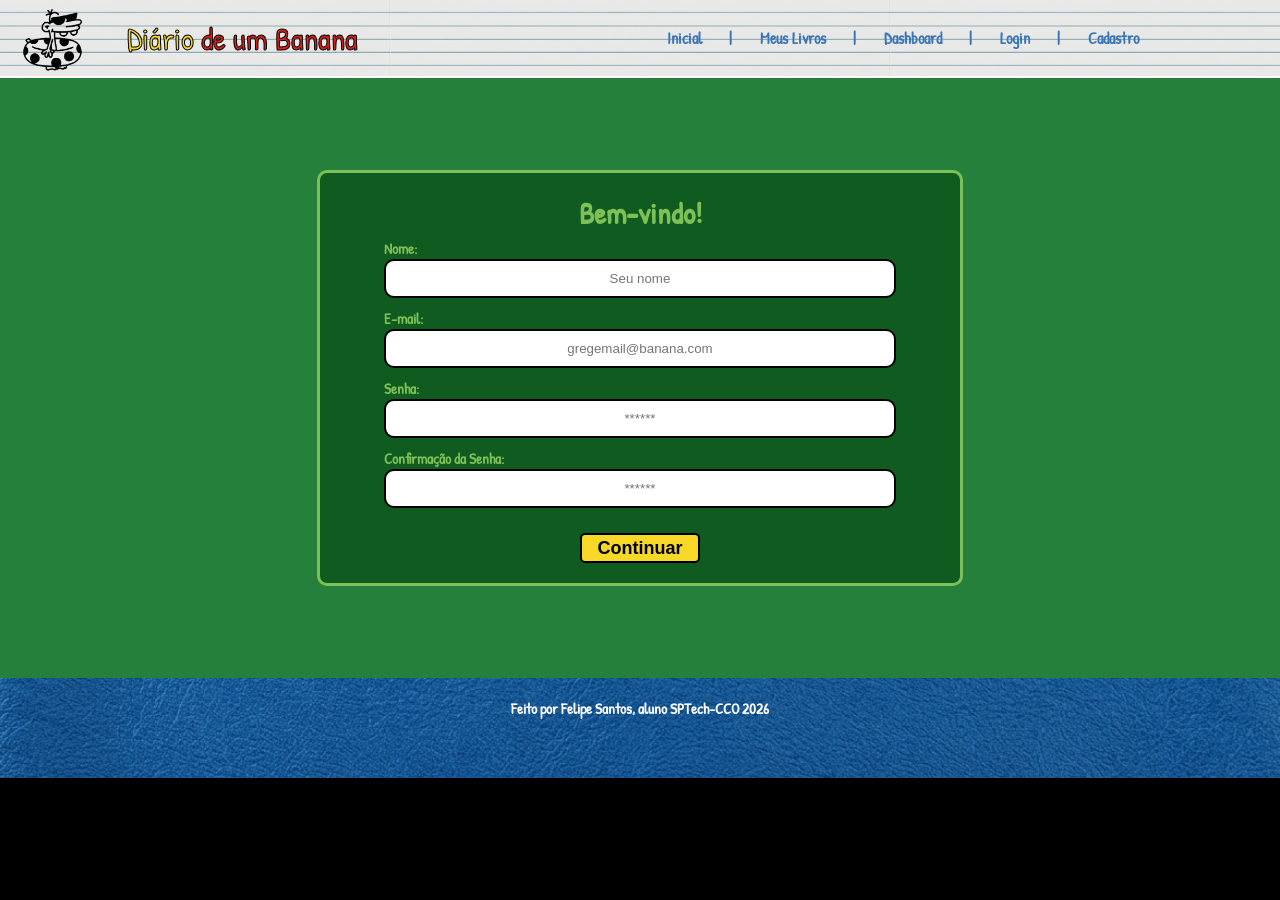
==== public/cadastro.html @ 8c9dc0c9 "Adicionando pesquisar livros" ====
<!DOCTYPE html>
<html lang="pt-br">

<head>
  <meta charset="UTF-8" />
  <meta http-equiv="X-UA-Compatible" content="IE=edge" />
  <meta name="viewport" content="width=device-width, initial-scale=1.0" />

  <title>Diário de um Banana | Cadastro</title>

  <script src="./js/sessao.js"></script>

  <link rel="stylesheet" href="./css/estilo.css" />
  <link rel="preconnect" href="https://fonts.gstatic.com" />
</head>

<body>
   <!--HEADER--------------------------------------------------------------------------------->
  <div class="header">
    
      <img class="irmaozinho" src="assets/imgs/irmaozinho-png.png" alt="">
      <h1 class="titulo"><span class="diario-header">Diário</span> de um Banana</h1>
      <ul class="navbar">
        <li>
          <a href="index.html">Inicial</a>
        </li><br>
        <br><li>|</li><br>
        <br>
        <li>
          <a href="Meus Livros.html">Meus Livros</a>
        </li><br>
        <br>
        <li>|</li><br>
        <br>
        <li>
          <a href="login.html">Dashboard</a>
        </li><br>
        <br>
        <li>|</li><br>
        <br>
        <li>
          <a href="login.html">Login</a>
        </li><br>
        <br>
        <li>|</li><br>
        <br>
        <li>
          <a href="#">Cadastro</a>
        </li>
      </ul>
  </div>
    <!--HEADER--------------------------------------------------------------------------------->
  <!--PÁGINA DE CADASTRO----------------------------------------------------------------------------------------------->
  <div class="cadastro">
    <div class="alerta_erro">
      <div class="card_erro" id="cardErro">
        <span id="mensagem_erro"></span>
      </div>
    </div>

    <div class="container">
      <div class="card card_cadastro">

        <!--ETAPA 1----------------------------------------------------------------------------------------------->
        <h2 id="titulo_formulario">Bem-vindo!</h2>
        <div class="formulario" id="etapa1">


          <div class="campo">
            <span>Nome:</span>
            <input id="nome_input" type="text" placeholder="Seu nome" />
          </div>
          <div class="campo">
            <span>E-mail:</span>
            <input id="email_input" type="text" placeholder="gregemail@banana.com" />
          </div>
          <div class="campo">
            <span>Senha:</span>
            <input id="senha_input" type="password" placeholder="******" />
          </div>
          <div class="campo">
            <span>Confirmação da Senha:</span>
            <input id="confirmacao_senha_input" type="password" placeholder="******" />
          </div>

        </div>

        <div id="div_erros_login"></div>


        <!--ETAPA 2----------------------------------------------------------------------------------------------->
        <div class="formulario" id="etapa2" style="display: none;">

          <div class="campo">
            <span>Estado que você mora:</span>
            <input id="estado_input" type="text" placeholder="somente a sigla, ex: SP" />
          </div>
          <div class="campo">
            <span>Cidade:</span>
            <input id="cidade_input" type="text" placeholder="cidade" />
          </div>
          <div class="campo">
            <span>Bairro:</span>
            <input id="bairro_input" type="text" placeholder="bairro" />
          </div>


        </div>
        <button class="botao" id="botao_etapa" onclick="proximaEtapa()">Continuar</button>

        <div id="div_erros_login"></div>
      </div>
    </div>

  </div>

  <!--footer inicio-------------------------------------------------------------------->
  <div class="footer">
    <div class="container">
      <h4>Feito por Felipe Santos, aluno SPTech-CCO 2026</h4>

    </div>
  </div>
  <!--footer fim----------------------------------------------------------------------->
</body>

</html>

<script>

  // Atribui a etapa como 1
  let etapaAtual_botao = 1;
  // essa função valida os itens cadastrados na etapa 1 e chama a função "cadastrar"
  function proximaEtapa() {

    // pegando inputs
    let nomeVar = nome_input.value;
    let emailVar = email_input.value;
    let senhaVar = senha_input.value;
    let confirmacaoSenhaVar = confirmacao_senha_input.value;

    // VALIDAÇÕES:
    let indice_arroba = emailVar.indexOf("@");
    let indice_com = emailVar.indexOf(".com");

    if (nomeVar == "" || emailVar == "" || senhaVar == "" || confirmacaoSenhaVar == "") {

      //Mensagem de erro pois está vazio:
      cardErro.style.display = "block";
      mensagem_erro.innerHTML = "(Mensagem de erro para todos os campos em branco)";

      // imterrompe a função, impedindo o cadastro:
      /* return false: para a função inteira
      break: para somente o loop */
      return false;

    } else if (indice_arroba == -1 || indice_com == -1) {

      cardErro.style.display = "block";
      mensagem_erro.innerHTML = "(Mensagem de erro para email errado)";

      return false;

    } else if (senhaVar.length < 6) {

      cardErro.style.display = "block";
      mensagem_erro.innerHTML = "(Mensagem de erro para senha curta)";

      return false;

    } else if (senhaVar != confirmacaoSenhaVar) {

      cardErro.style.display = "block";
      mensagem_erro.innerHTML = "(Mensagem de erro para senha incorreta)";

      return false;

    } else {
      //Se todos os campos estiverem preenchidos, sumir com a mensagem de erro:
      setTimeout(sumirMensagem, 1000);


      // muda a etapa e muda o titulo do formulario e do botão
      if (etapaAtual_botao === 1) {

        etapa1.style.display = "none";
        etapa2.style.display = "block";

        titulo_formulario.innerHTML = "Está quase lá!";

        botao_etapa.innerHTML = "Cadastrar"

        etapaAtual_botao = 2;

      } else {
        // chama a execução da outra função:
        cadastrar()
      }
    }
  }

// aqui cadastra os dados
  function cadastrar() {

    //Recupere o valor da nova input pelo nome do id
    // Agora vá para o método fetch logo abaixo
    var nomeVar = nome_input.value;
    var emailVar = email_input.value;
    var senhaVar = senha_input.value;

    let estadoVar = estado_input.value;
    let cidadeVar = cidade_input.value;
    let bairroVar = bairro_input.value;


    // Verificando se há algum campo em branco
    if (estadoVar == "" || cidadeVar == "" || bairroVar == "") {

      //Mensagem de erro pois está vazio:
      cardErro.style.display = "block";
      mensagem_erro.innerHTML = "(Mensagem de erro para todos os campos em branco)";

      // imterrompe a função, impedindo o cadastro:
      return false;
    } else if (estadoVar.length > 2) {


      cardErro.style.display = "block";
      mensagem_erro.innerHTML = "(Mensagem de erro para estado muito grande)";

      return false;

    } else {
      //Se todos os campos estiverem preenchidos, sumir com a mensagem de erro:
      setTimeout(sumirMensagem, 5000);
    }


    // Enviando o valor da nova input
    //rota:
    fetch("/usuarios/cadastrar", {
      //POST: enviar dados para salvar
      method: "POST",
      //cabeçalho
      headers: {
        "Content-Type": "application/json",
      },
      //transforma em json
      body: JSON.stringify({
        // crie um atributo que recebe o valor recuperado aqui
        // Agora vá para o arquivo routes/usuario.js
        nomeServer: nomeVar,
        emailServer: emailVar,
        senhaServer: senhaVar,

        estadoServer: estadoVar,
        cidadeServer: cidadeVar,
        bairroServer: bairroVar

      }),
    })

      //executa quando a API responde
      .then(function (resposta) {
        console.log("resposta: ", resposta);

        //Caso a resposta esteja ok:
        if (resposta.ok) {
          cardErro.style.display = "block";

          mensagem_erro.innerHTML =
            "Cadastro realizado com sucesso! Redirecionando para tela de Login...";
          //espera 2 segundos e redireciona para a tela de login
          setTimeout(() => {
            window.location = "login.html";
          }, "2000");

          limparFormulario();

        } else {
          throw "Houve um erro ao tentar realizar o cadastro!";
        }
      })

      //Resposta caso ocorra um erro na API:
      .catch(function (resposta) {
        console.log(`#ERRO: ${resposta}`);

      });

    return false;
  }


  function sumirMensagem() {
    cardErro.style.display = "none";
  }

</script>
---- public/css/estilo.css ----
@import url('https://fonts.googleapis.com/css2?family=Patrick+Hand&family=Schoolbell&display=swap');
      
/* CORES 
#1F3467 - AZUL ESCURO
#3A75B7 - AZUL MEDIO
#D2E9EF - AZUL CLARO
#D7201A - VERMELHO CLARO
#BB1C17 - VERMELHO ESCURO
#431551 - ROXO ESCURO
#883E8E - ROXO CLARO
#105B1F - VERDE ESCURO
#25803B - VERDE MEDIO
#7DC058 - VERDE CLARO
#F7D827 - AMARELO
*/


/* GERAL -------------------------------------------------------------------------------------------*/
body {
  margin: 0;
  padding: 0;
  
  /* fonte importada do google.fonts
   font-family: "Schoolbell", cursive; */
font-family: "Patrick Hand", cursive;
  background-color: rgb(0, 0, 0);                               
}

  /* fonte importada do google.fonts */
.patrick-hand-regular {
  font-family: "Patrick Hand", cursive;
  font-weight: 400;
  font-style: normal;
}

/*outra fonte para teste*/
/*.schoolbell-regular {
  font-family: "Schoolbell", cursive;
  font-weight: 400;
  font-style: normal;
}*/




:root {
  --tamanho-header: 80px;
  --tamanho-banner: calc(100vh - var(--tamanho-header) - var(--tamanho-footer) - 2px);
  --tamanho-simulador: calc(100vh - var(--tamanho-header) - var(--tamanho-footer) - 2px);
  --tamanho-login: calc(100vh - var(--tamanho-header) - var(--tamanho-footer) - 2px);
  --tamanho-footer: 65px;
}

.container {
  position: relative;

}

/* HEADER -------------------------------------------------------------------------------------------*/

.header {
  height: var(--tamanho-header);
  border-bottom: 2px solid #ffffff;
  background-image: url('../assets/imgs/holder-banana1.png');
  background-size: 500px;
  background-position: top;
  justify-content: space-around;
  align-items: center;
  height: 100%;
  display: flex;
  width: 100%;
  margin: auto;
}

/*.header .container {
  justify-content: space-around;
  align-items: center;
  height: 100%;
  display: flex;
  width: 100%;
  margin: auto;
}*/

.irmaozinho {
  position: absolute;
  left: 20px;
  height: 70px;
  width: 70px;
}

.header a {
  text-decoration: none;
  color: #3A75B7;
}


.navbar {
  font-weight: 800;
  width: 500px;
  display: flex;
  align-items: center;
  justify-content:space-evenly;
  list-style: none;
  color: #3A75B7;

}

.titulo {
  color: #D7201A;
  width: fit-content;
  font-weight: 500;
  -webkit-text-stroke-width: 1px;
  -webkit-text-stroke-color: rgb(0, 0, 0)
}

.diario-header {
  color: #F7D827;
  -webkit-text-stroke-width: 1px;
  -webkit-text-stroke-color: rgb(0, 0, 0)
}

.header h1 {
  margin: 0;
}

/* BANNER -------------------------------------------------------------------------------------------*/

.banner {
  height: var(--tamanho-banner);
  color: white;
  background-image: url('../assets/imgs/teste2.jpeg');
  background-size: 1350px;
  background-position: center;
  background-color: #1F3467;
   justify-content: space-around;
 /* height: 60%;*/
  display: flex;
  flex-direction: row;
  position: relative;
}


.banner .banana {
  color: #BB1C17;
  font-size: 100px;
margin-top: 2px;

  -webkit-text-stroke-width: 2px;
  -webkit-text-stroke-color: rgb(255, 255, 255)
}

.de_um {
  color: #BB1C17;
  font-size: 40px;
  margin-bottom: 2px;
  margin-top: 2px;
 
  

  -webkit-text-stroke-width: 1px;
  -webkit-text-stroke-color: rgb(255, 255, 255)
}

.banner .diario {
  color: #F7D827;
  font-size: 80px;
  font-family: Georgia, serif;
  margin-bottom: 2px;
  /*
  margin-top: 320px;
  margin-bottom: 500px;*/
  /*display: flex;*/
  /*gap: 10px;*/
  -webkit-text-stroke-width: 1px;
  -webkit-text-stroke-color: black
}

.posicao-letras-banner {
display: flex;
flex-direction: column;
align-items: center;
}

.posicao-letras-banner2 p {
display: flex;
flex-direction: row;
align-items:center;
justify-content: right;
position: absolute;
}

.posicao-letras-banner2 {
  position: absolute;
    bottom: 28%; 
  right: 12%; 
width: 30%;
  text-align:center;
}


.posicao-letras-banner2 p {
  font-size: 24px;
  color: #000000;
    -webkit-text-stroke-width: 1px;
  -webkit-text-stroke-color: #000000;
}


.familia {
 /* position: absolute;*/
 /* left: 30px;*/
  height: 400px;
  width: 500px;
  margin-top: 100px;
 /* top: 150px;*/
  border: 3px solid #adadad;
  border-radius: 10px;
}

.fita-adesiva {
  position: absolute;
  height: 100px;
  width: 100px;

}

.fita1 {
  left: 10px;
  top: 150px;
}

.fita2 {
  left: 280px;
  top: 330px;
}

.fita3 {
  right: 30px;
  top: 170px;
}

.fita4 {
  right: 110px;
  top: 360px;
}

.greg-papel {
  position: absolute;
  right: 70px;
  height: 180px;
  width: 90px;
  top: 225px;
  border: 3px solid #adadad;
  border-radius: 10px;
}

/* SOBRE O PROJETO -------------------------------------------------------------------------------------------*/

.social {
  height: 800px;
  display: flex;
  background-image: url('../assets/imgs/fundo-folha.png');
  background-size: 1200px;
  background-position: right;
  justify-content: center;
  align-items: center;
}

.social .boxes {
  display: flex;
  justify-content: space-around;
  width: 90%;
  height: 80%;
  padding: 10px 0;
  flex-direction: row;
  background-color: #1F3467;
  border: 5px solid #688dc5;
  border-radius: 10px;
}

.social p {
  text-align: justify;
  background-color: #BB1C17;
  border-radius: 10px;
  border: 3px solid #000;
  padding: 20px;
}

.box {
  display: flex;
  flex-direction: column;
  align-items: center;
  width: 40%;
}

.greg-famoso {
 /* right: 10px;*/
  height: 400px;
  width: 500px;
  /*top: 20px;
  margin-top: 20px;*/
}

.fita5 {
  right: 37%;
  top: 140%;
}

.fita6 {
  right: 13%;
  top: 170%;
}

.subtitulos {
  color: #F7D827;
  font-size: 50px;
  /*-webkit-text-stroke-width: 0px;
  -webkit-text-stroke-color: rgb(0, 0, 0)*/
}

/* SOBRE MIM -------------------------------------------------------------------------------------------*/
.container-sobre-mim {
  height: 1150px;
  display: flex;
  background-image: url('../assets/imgs/fundo-folha.png');
  background-size: 1200px;
  background-position: right;
  justify-content: center;
  align-items: center;
}

.container-sobre-mim .boxes {
  display: flex;
  justify-content: space-around;
  width: 90%;
  height: 80%;
  padding: 10px 0;
  flex-direction: row;
  background-color: #BB1C17;
  border: 5px solid #000;
  border-radius: 10px;
}

.container-sobre-mim p {
  text-align: justify;
  background-color: #f5ca55;
  border-radius: 10px;
  border: 3px solid #000000b4;
  padding: 20px;
}


.clube-livros {
  /*right: 10px;*/
  height: 200px;
  width: 400px;
  /*top: 20px;
  border: 3px solid #adadad;
  border-radius: 10px;*/
}

.minha-foto {
  right: 10px;
  height: 320px;
  width: 250px;
  top: 20px;
  border: 3px solid #adadad;
  border-radius: 10px;
  margin-top: 60px;
}

.rodrick-bateria {
  right: 10px;
  height: 280px;
  width: 300px;
  top: 20px;
  border: 3px solid #adadad;
  border-radius: 10px;
}

.fita7 {
  right: 460px;
  top: 1680px;
}

.fita8 {
  right: 170px;
  top: 1840px;
}

.fita9 {
  right: 200px;
  top: 1960px;
}

.fita10 {
  right: 400px;
  top: 2270px;
}

.fita11 {
  left: 170px;
  top: 2000px;
}

.fita12 {
  left: 450px;
  top: 2250px;
}

/* CURIOSIDADES -------------------------------------------------------------------------------------------*/
.container-curiosidades {
  height: 1600px;
  display: flex;
  background-image: url('../assets/imgs/fundo-folha.png');
  background-size: 1200px;
  background-position: right;
  justify-content: center;
  align-items: center;
}

.container-curiosidades .boxes {
  display: flex;
  justify-content: space-around;
  width: 90%;
  height: 80%;
  padding: 10px 0;
  flex-direction: row;
  background-color: #1F3467;
  border: 5px solid #688dc5;
  border-radius: 10px;
}

.container-curiosidades p {
  text-align: justify;
  background-color: #BB1C17;
  border-radius: 10px;
  border: 3px solid #000;
  padding: 20px;
  margin-top: 70px;
}

.box {
  display: flex;
  flex-direction: column;
  align-items: center;
  width: 40%;
}

.punicao-mae {
  right: 10px;
  height: 200px;
  width: 320px;
  top: 20px;
  border: 3px solid #adadad;
  border-radius: 10px;
}

.manny-jogo {
  right: 10px;
  height: 200px;
  width: 320px;
  top: 20px;
  border: 3px solid #adadad;
  border-radius: 10px;
}

.fita13 {
  right: 150px;
  top: 3000px;
}

.fita14 {
  right: 450px;
  top: 3180px;
}

.fita15 {
  right: 470px;
  top: 3490px;
}

.fita16 {
  right: 170px;
  top: 3680px;
}
/* FOOTER-------------------------------------------------------------------------------------------*/

.footer {
  height: 100px;
  color: #ffffff;
  display: flex;
  font-size: 15px;
  background-image: url('../assets/imgs/fundo-banner.png');
  background-size: 1500px;
  background-position: center;
  justify-content: center;
  text-align: center;
}

/* LOGIN -------------------------------------------------------------------------------------------*/

.login {
  height: var(--tamanho-login);
  background-color: #431551;
  background-size: cover;
  height: 600px;


}

.login .container {
  display: flex;
  justify-content: center;
  align-items: center;
  height: 100%;
}

.card {
  width: 50%;
  border-radius: 10px;
  display: flex;
  align-items: center;
  justify-content: space-evenly;
  flex-direction: column;
  height: fit-content;
  padding: 20px 0;
}

.card h2 {
  margin: 0;
  font-size: 30px;
}

.card_login {
   background-color:#883E8E; 
  color: #431551;
  border: 3px solid #fbbcff; 
}

.formulario {
  display: flex;
  height: 90%;
  width: 80%;
  justify-content: space-around;
  flex-direction: column;
}

.formulario span {
  font-size: 15px;
  font-weight: 800;
}

.formulario input {
  border: 2px solid #000000;
  text-align: center;
  border-radius: 10px;
  margin: 0;
  background-color: #ffffff;
}

.formulario select {
  border: 2px solid #000000;
  background-color: white;
  color: gray;
  height: 36px;
  text-align: center;
  border-radius: 10px;
  margin: 0;
}

.campo {
  display: flex;
  flex-direction: column;
  justify-content: start;
  padding: 5px 0;
}

.botao {
  cursor: pointer;
  font-family: "Barlow", sans-serif;
  border: 2px solid #000;
  border-radius: 5px;
  font-weight: 600;
  font-size: 18px;
  color: #000000;
  background-color: #F7D827;
  width: 120px;
  height: 30px;
  align-self: center;
  margin-top: 20px;
}

.loading-div {
  width: 50px;
  display: none;
}

.loading-div img {
  height: 50px;
  width: 50px;
}

#div_erros_login {
  display: none
}

/* CADASTRO -------------------------------------------------------------------------------------------*/

.cadastro {
  height: var(--tamanho-login);
  background-color: #25803B;
  background-size: cover;
  height: 600px;
}

.cadastro .container {
  display: flex;
  justify-content: center;
  align-items: center;
  height: 100%;

}

.card_cadastro {
  background-color: #105B1F;
  color: #7DC058;
  border: 3px solid #7DC058;
}



/* FORMULARIO -------------------------------------------------------------------------------------------*/

.alerta_erro {
  display: flex;
  justify-content: flex-end;
  z-index: 9999;
}

.card_erro {
  display: none;
  background-color: #fff;
  color: black;
  width: 230px;
  position: fixed;
  border-radius: 4px;
  border: #ED145B 3px solid;
  padding: 10px;
  margin-right: 10%;
}

.card_erro #mensagem_erro {
  font-weight: 500;
  font-size: 20px;
}

.formulario .tipo_campo {
  font-size: 20px;
  font-weight: 600 !important;
}

.formulario {
  display: flex;
  flex-direction: column;
}

input {
  margin-bottom: 10px;
  border: 2px solid #32b9cd;
  padding: 10px;
  text-align: center;
  border-radius: 10px;
}

.btn {
  font-family: "Barlow", sans-serif;
  border: 0;
  border-radius: 5px;
  font-weight: 600;
  font-size: 18px;
  padding: 10px 15px;
  color: white;
  background-color: #ED145B;
  width: 120px;
  align-self: center;
  margin-top: 5px;
}

.loading-div {
  width: 50px;
  margin: auto;
  display: none;
}

.loading-div img {
  height: 50px;
  width: 50px;
}

/*CADASTRO LIVROS --------------------------------------------------------------------------------------*/
.container-cadastro-livros {
  height: 1000px;
  display: flex;
  background-image: url('../assets/imgs/fundo-folha.png');
  background-size: 1200px;
  background-position: right;
  justify-content: center;
  align-items: center;
}

.container-cadastro-livros .boxes-livros {
  display: flex;
  align-items: center;
  width: 90%;
  height: 80%;
  padding: 10px;
  flex-direction: column;
  background-color: #1F3467;
  border: 5px solid #688dc5;
  border-radius: 10px;
}

.container-cadastro-livros .boxes {
  display: flex;
  align-items: center;
  width: 90%;
  height: 80%;
  padding: 10px;
  flex-direction: column;
  background-color: #1F3467;
  border: 5px solid #688dc5;
  border-radius: 10px;
}

.estrutura-titulo-conteudo{
  display: flex;
  flex-direction: row;
  justify-content:space-between;
  width: 100%;
  padding: 10px;
}

.card-estrutura-livros {
  width: 70%;
  border-radius: 10px;
  display: flex;
  align-items: center;
  justify-content: space-evenly;
  flex-direction: column;
  height: fit-content;
  padding: 20px 0;
  margin-right: 100px;
}

.card_cadastroLivro {
  background-color: #b12525;
  color: #F7D827;
  border: 3px solid #000000;
}

.familia-piscina {
  height: 380px;
  width: 560px;
  margin-right: 20px;
}

.formulario-livros {
  display: flex;
  height: 90%;
  width: 80%;
  align-items:center;
  flex-direction: column;
}

.formulario-livros span {
  font-size: 15px;
  font-weight: 800;
  color: #F7D827;
}

.formulario-livros input {
  border: 2px solid #000000;
  text-align: center;
  border-radius: 10px;
  margin: 0;
  background-color: #ffffff;
}

.formulario-livros select {
  border: 2px solid #000000;
  background-color: white;
  color: gray;
  height: 36px;
  text-align: center;
  border-radius: 10px;
  margin: 0;
}


.div-livro {
    display: flex;
    gap: 30px;
    width: 900px;
    padding: 20px;
    border: 2px solid #000000;
    border-radius: 12px;
    background-color: #b12525;
}

.livro-imagem img {
    width: 180px;
    height: 260px;
    object-fit: cover;
    border-radius: 10px;
    border: 2px solid black;
}

.avaliacoes {
    display: flex;
    flex-direction: column;
    gap: 20px;
    width: 100%;
}


.avaliacao {
    padding: 15px;
    border-radius: 10px;
    background-color: #1F3467;
     border-radius: 10px;
    border: 2px solid black;
    display: flex;
    flex-direction: column;
    gap: 8px;
}

.avaliacao h4 {
    margin: 0;
    font-size: 18px;
    color: #b12525;
}

.avaliacao span {
    font-weight: bold;
    color: #F7D827;
}

.avaliacao p {
    margin: 0;
    color: #F7D827;
    line-height: 1.4;
}


/* SIMULADOR -------------------------------------------------------------------------------------------*/

.simulador {
  color: white;
}

.simulador .container {
  flex-direction: column;
  overflow: scroll;
  height: var(--tamanho-simulador);
}

/* ALERTA -------------------------------------------------------------------------------------------*/

#alerta {
  position: absolute;
  right: 0;
  bottom: 0;
}

.mensagem-alarme {
  background-color: white;
  border-radius: 5px;
  width: 300px;
  height: 80px;
  margin: 10px;
  padding: 10px 0;
  display: flex;
  justify-content: space-evenly;
  align-items: center;
}

.mensagem-alarme h3 {
  font-size: 14px;
  margin: 0;
}

.mensagem-alarme .informacao {
  width: 66%;
}

.alarme-sino {
  width: 48px;
  height: 48px;
  animation-name: bell;
  animation-duration: 4s;
  background-image: url('https://cdn-icons-png.flaticon.com/512/1157/1157000.png');
  background-size: cover;
  animation-iteration-count: infinite;
}

@keyframes bell {
  0% {
    transform: rotate(25deg)
  }

  25% {
    transform: rotate(-25deg)
  }

  50% {
    transform: rotate(25deg)
  }

  75% {
    transform: rotate(-25deg)
  }

  100% {
    transform: rotate(25deg)
  }
}
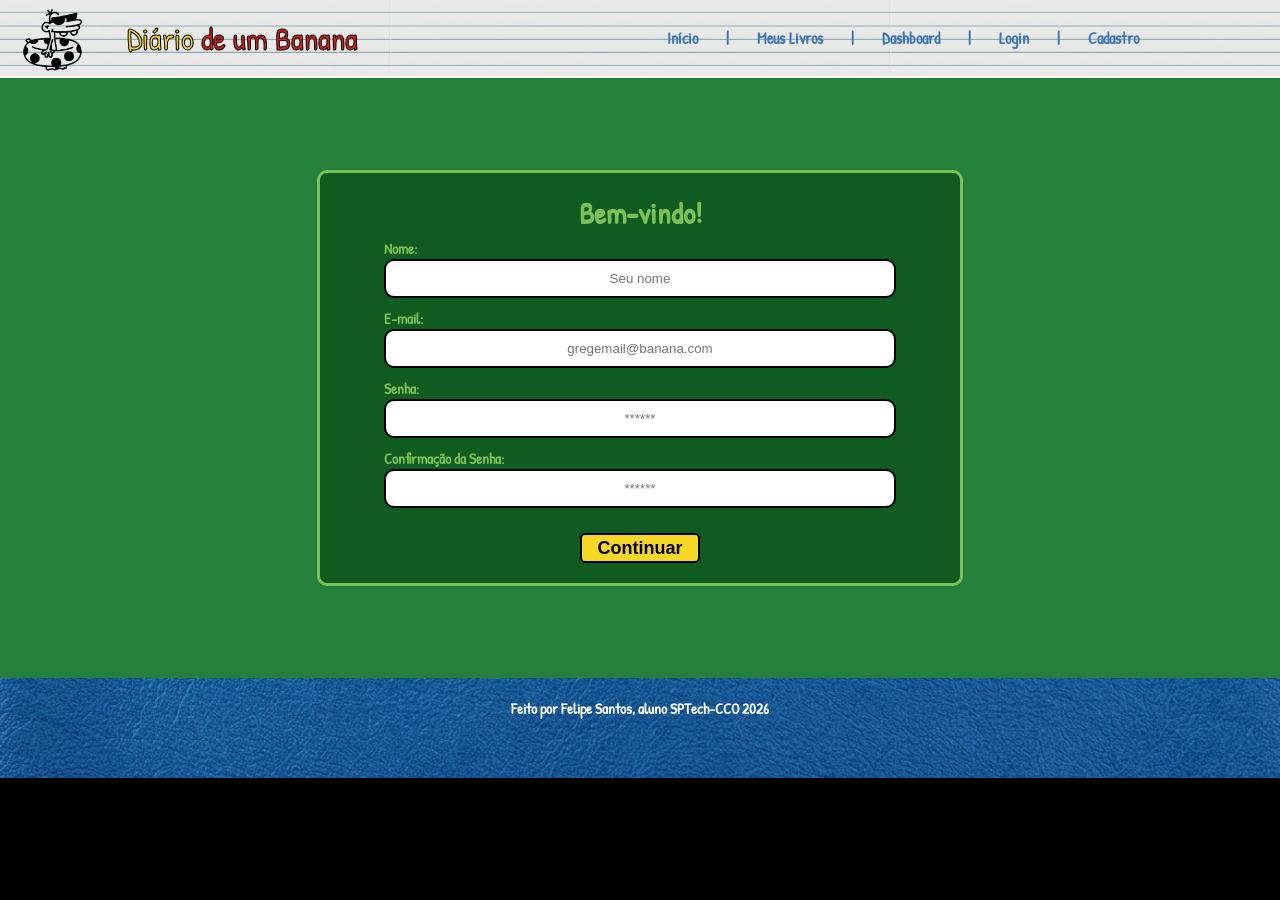
==== commit e4ed68f8: "Adicionando comentários (home, cadastro, login, style)" ====
--- a/public/cadastro.html
+++ b/public/cadastro.html
@@ -1,6 +1,5 @@
 <!DOCTYPE html>
 <html lang="pt-br">
-
 <head>
   <meta charset="UTF-8" />
   <meta http-equiv="X-UA-Compatible" content="IE=edge" />
@@ -11,7 +10,6 @@
   <script src="./js/sessao.js"></script>
 
   <link rel="stylesheet" href="./css/estilo.css" />
-  <link rel="preconnect" href="https://fonts.gstatic.com" />
 </head>
 
 <body>
@@ -22,7 +20,7 @@
       <h1 class="titulo"><span class="diario-header">Diário</span> de um Banana</h1>
       <ul class="navbar">
         <li>
-          <a href="index.html">Inicial</a>
+          <a href="index.html">Início</a>
         </li><br>
         <br><li>|</li><br>
         <br>
@@ -52,6 +50,7 @@
     <!--HEADER--------------------------------------------------------------------------------->
   <!--PÁGINA DE CADASTRO----------------------------------------------------------------------------------------------->
   <div class="cadastro">
+
     <div class="alerta_erro">
       <div class="card_erro" id="cardErro">
         <span id="mensagem_erro"></span>
@@ -65,70 +64,62 @@
         <h2 id="titulo_formulario">Bem-vindo!</h2>
         <div class="formulario" id="etapa1">
 
-
           <div class="campo">
             <span>Nome:</span>
-            <input id="nome_input" type="text" placeholder="Seu nome" />
+            <input id="nome_input" type="text" placeholder="Seu nome"/>
           </div>
           <div class="campo">
             <span>E-mail:</span>
-            <input id="email_input" type="text" placeholder="gregemail@banana.com" />
+            <input id="email_input" type="text" placeholder="gregemail@banana.com"/>
           </div>
           <div class="campo">
             <span>Senha:</span>
-            <input id="senha_input" type="password" placeholder="******" />
+            <input id="senha_input" type="password" placeholder="******"/>
           </div>
           <div class="campo">
             <span>Confirmação da Senha:</span>
-            <input id="confirmacao_senha_input" type="password" placeholder="******" />
+            <input id="confirmacao_senha_input" type="password" placeholder="******"/>
           </div>
 
         </div>
 
-        <div id="div_erros_login"></div>
-
-
         <!--ETAPA 2----------------------------------------------------------------------------------------------->
+        <!-- o style inicia essa etapa como none -->
         <div class="formulario" id="etapa2" style="display: none;">
 
           <div class="campo">
             <span>Estado que você mora:</span>
-            <input id="estado_input" type="text" placeholder="somente a sigla, ex: SP" />
+            <input id="estado_input" type="text" placeholder="somente a sigla, ex: SP"/>
           </div>
           <div class="campo">
             <span>Cidade:</span>
-            <input id="cidade_input" type="text" placeholder="cidade" />
+            <input id="cidade_input" type="text" placeholder="cidade"/>
           </div>
           <div class="campo">
             <span>Bairro:</span>
-            <input id="bairro_input" type="text" placeholder="bairro" />
-          </div>
-
+            <input id="bairro_input" type="text" placeholder="bairro"/>
+          </div>
 
         </div>
         <button class="botao" id="botao_etapa" onclick="proximaEtapa()">Continuar</button>
 
-        <div id="div_erros_login"></div>
       </div>
     </div>
-
   </div>
 
   <!--footer inicio-------------------------------------------------------------------->
   <div class="footer">
     <div class="container">
       <h4>Feito por Felipe Santos, aluno SPTech-CCO 2026</h4>
-
     </div>
   </div>
   <!--footer fim----------------------------------------------------------------------->
+
 </body>
-
 </html>
-
 <script>
 
-  // Atribui a etapa como 1
+  // Atribui a etapa como 1 inicialmente
   let etapaAtual_botao = 1;
   // essa função valida os itens cadastrados na etapa 1 e chama a função "cadastrar"
   function proximaEtapa() {
@@ -140,14 +131,17 @@
     let confirmacaoSenhaVar = confirmacao_senha_input.value;
 
     // VALIDAÇÕES:
+
+    //localiza em qual posição tem @ e .com, se não tiver é -1
     let indice_arroba = emailVar.indexOf("@");
     let indice_com = emailVar.indexOf(".com");
-
+    
+    
     if (nomeVar == "" || emailVar == "" || senhaVar == "" || confirmacaoSenhaVar == "") {
 
       //Mensagem de erro pois está vazio:
       cardErro.style.display = "block";
-      mensagem_erro.innerHTML = "(Mensagem de erro para todos os campos em branco)";
+      mensagem_erro.innerHTML = "Preencha todos os campos!";
 
       // imterrompe a função, impedindo o cadastro:
       /* return false: para a função inteira
@@ -157,28 +151,27 @@
     } else if (indice_arroba == -1 || indice_com == -1) {
 
       cardErro.style.display = "block";
-      mensagem_erro.innerHTML = "(Mensagem de erro para email errado)";
+      mensagem_erro.innerHTML = "Insira um email válido!";
 
       return false;
 
     } else if (senhaVar.length < 6) {
 
       cardErro.style.display = "block";
-      mensagem_erro.innerHTML = "(Mensagem de erro para senha curta)";
+      mensagem_erro.innerHTML = "Digite pelo menos 6 dígitos";
 
       return false;
 
     } else if (senhaVar != confirmacaoSenhaVar) {
 
       cardErro.style.display = "block";
-      mensagem_erro.innerHTML = "(Mensagem de erro para senha incorreta)";
+      mensagem_erro.innerHTML = "A senha está incorreta!";
 
       return false;
 
     } else {
       //Se todos os campos estiverem preenchidos, sumir com a mensagem de erro:
       setTimeout(sumirMensagem, 1000);
-
 
       // muda a etapa e muda o titulo do formulario e do botão
       if (etapaAtual_botao === 1) {
@@ -202,7 +195,7 @@
 // aqui cadastra os dados
   function cadastrar() {
 
-    //Recupere o valor da nova input pelo nome do id
+    //transforma em variavel denovo
     // Agora vá para o método fetch logo abaixo
     var nomeVar = nome_input.value;
     var emailVar = email_input.value;
@@ -218,25 +211,24 @@
 
       //Mensagem de erro pois está vazio:
       cardErro.style.display = "block";
-      mensagem_erro.innerHTML = "(Mensagem de erro para todos os campos em branco)";
+      mensagem_erro.innerHTML = "Preencha todos os campos!";
 
       // imterrompe a função, impedindo o cadastro:
       return false;
     } else if (estadoVar.length > 2) {
 
-
-      cardErro.style.display = "block";
-      mensagem_erro.innerHTML = "(Mensagem de erro para estado muito grande)";
+      cardErro.style.display = "block";
+      mensagem_erro.innerHTML = "Insira somente a sigla!";
 
       return false;
 
     } else {
       //Se todos os campos estiverem preenchidos, sumir com a mensagem de erro:
-      setTimeout(sumirMensagem, 5000);
+      setTimeout(sumirMensagem, 1000);
     }
 
 
-    // Enviando o valor da nova input
+    // Envia o valor da input
     //rota:
     fetch("/usuarios/cadastrar", {
       //POST: enviar dados para salvar
@@ -245,7 +237,7 @@
       headers: {
         "Content-Type": "application/json",
       },
-      //transforma em json
+      //transforma em json para poder transitar entre os arquivos
       body: JSON.stringify({
         // crie um atributo que recebe o valor recuperado aqui
         // Agora vá para o arquivo routes/usuario.js
@@ -266,17 +258,17 @@
 
         //Caso a resposta esteja ok:
         if (resposta.ok) {
+
+          // aparece o card erro mas com outra mensagem
           cardErro.style.display = "block";
-
           mensagem_erro.innerHTML =
             "Cadastro realizado com sucesso! Redirecionando para tela de Login...";
+
           //espera 2 segundos e redireciona para a tela de login
           setTimeout(() => {
             window.location = "login.html";
           }, "2000");
 
-          limparFormulario();
-
         } else {
           throw "Houve um erro ao tentar realizar o cadastro!";
         }
@@ -291,9 +283,8 @@
     return false;
   }
 
-
+  // deixa o card de erro como "none", ou seja, desaparece
   function sumirMensagem() {
     cardErro.style.display = "none";
   }
-
 </script>
--- a/public/css/estilo.css
+++ b/public/css/estilo.css
@@ -1,6 +1,5 @@
-
 @import url('https://fonts.googleapis.com/css2?family=Patrick+Hand&family=Schoolbell&display=swap');
-      
+
 /* CORES 
 #1F3467 - AZUL ESCURO
 #3A75B7 - AZUL MEDIO
@@ -20,28 +19,18 @@
 body {
   margin: 0;
   padding: 0;
-  
-  /* fonte importada do google.fonts
-   font-family: "Schoolbell", cursive; */
-font-family: "Patrick Hand", cursive;
-  background-color: rgb(0, 0, 0);                               
-}
 
   /* fonte importada do google.fonts */
+  font-family: "Patrick Hand", cursive;
+  background-color: rgb(0, 0, 0);
+}
+
+/* fonte importada do google.fonts */
 .patrick-hand-regular {
   font-family: "Patrick Hand", cursive;
   font-weight: 400;
   font-style: normal;
 }
-
-/*outra fonte para teste*/
-/*.schoolbell-regular {
-  font-family: "Schoolbell", cursive;
-  font-weight: 400;
-  font-style: normal;
-}*/
-
-
 
 
 :root {
@@ -60,6 +49,7 @@
 /* HEADER -------------------------------------------------------------------------------------------*/
 
 .header {
+  /* altura previamente definida no root */
   height: var(--tamanho-header);
   border-bottom: 2px solid #ffffff;
   background-image: url('../assets/imgs/holder-banana1.png');
@@ -73,15 +63,7 @@
   margin: auto;
 }
 
-/*.header .container {
-  justify-content: space-around;
-  align-items: center;
-  height: 100%;
-  display: flex;
-  width: 100%;
-  margin: auto;
-}*/
-
+/* imagem logo */
 .irmaozinho {
   position: absolute;
   left: 20px;
@@ -90,26 +72,26 @@
 }
 
 .header a {
+  /* remove a aparencia de link */
   text-decoration: none;
   color: #3A75B7;
 }
-
 
 .navbar {
   font-weight: 800;
   width: 500px;
   display: flex;
   align-items: center;
-  justify-content:space-evenly;
+  justify-content: space-evenly;
   list-style: none;
   color: #3A75B7;
-
 }
 
 .titulo {
   color: #D7201A;
   width: fit-content;
   font-weight: 500;
+  /*contorno no texto */
   -webkit-text-stroke-width: 1px;
   -webkit-text-stroke-color: rgb(0, 0, 0)
 }
@@ -133,19 +115,16 @@
   background-size: 1350px;
   background-position: center;
   background-color: #1F3467;
-   justify-content: space-around;
- /* height: 60%;*/
+  justify-content: space-around;
   display: flex;
   flex-direction: row;
   position: relative;
 }
-
 
 .banner .banana {
   color: #BB1C17;
   font-size: 100px;
-margin-top: 2px;
-
+  margin-top: 2px;
   -webkit-text-stroke-width: 2px;
   -webkit-text-stroke-color: rgb(255, 255, 255)
 }
@@ -155,9 +134,6 @@
   font-size: 40px;
   margin-bottom: 2px;
   margin-top: 2px;
- 
-  
-
   -webkit-text-stroke-width: 1px;
   -webkit-text-stroke-color: rgb(255, 255, 255)
 }
@@ -167,97 +143,38 @@
   font-size: 80px;
   font-family: Georgia, serif;
   margin-bottom: 2px;
-  /*
-  margin-top: 320px;
-  margin-bottom: 500px;*/
-  /*display: flex;*/
-  /*gap: 10px;*/
   -webkit-text-stroke-width: 1px;
   -webkit-text-stroke-color: black
 }
 
 .posicao-letras-banner {
-display: flex;
-flex-direction: column;
-align-items: center;
+  display: flex;
+  flex-direction: column;
+  align-items: center;
 }
 
 .posicao-letras-banner2 p {
-display: flex;
-flex-direction: row;
-align-items:center;
-justify-content: right;
-position: absolute;
+  display: flex;
+  flex-direction: row;
+  justify-content: right;
+  position: absolute;
 }
 
 .posicao-letras-banner2 {
   position: absolute;
-    bottom: 28%; 
-  right: 12%; 
-width: 30%;
-  text-align:center;
-}
-
-
-.posicao-letras-banner2 p {
+  bottom: 28%;
+  right: 12%;
+  width: 30%;
+  text-align: center;
   font-size: 24px;
   color: #000000;
-    -webkit-text-stroke-width: 1px;
+  -webkit-text-stroke-width: 1px;
   -webkit-text-stroke-color: #000000;
 }
 
-
-.familia {
- /* position: absolute;*/
- /* left: 30px;*/
-  height: 400px;
-  width: 500px;
-  margin-top: 100px;
- /* top: 150px;*/
-  border: 3px solid #adadad;
-  border-radius: 10px;
-}
-
-.fita-adesiva {
-  position: absolute;
-  height: 100px;
-  width: 100px;
-
-}
-
-.fita1 {
-  left: 10px;
-  top: 150px;
-}
-
-.fita2 {
-  left: 280px;
-  top: 330px;
-}
-
-.fita3 {
-  right: 30px;
-  top: 170px;
-}
-
-.fita4 {
-  right: 110px;
-  top: 360px;
-}
-
-.greg-papel {
-  position: absolute;
-  right: 70px;
-  height: 180px;
-  width: 90px;
-  top: 225px;
-  border: 3px solid #adadad;
-  border-radius: 10px;
-}
-
 /* SOBRE O PROJETO -------------------------------------------------------------------------------------------*/
 
-.social {
+.container-sobre-projeto {
   height: 800px;
   display: flex;
   background-image: url('../assets/imgs/fundo-folha.png');
@@ -267,7 +184,7 @@
   align-items: center;
 }
 
-.social .boxes {
+.container-sobre-projeto .boxes {
   display: flex;
   justify-content: space-around;
   width: 90%;
@@ -279,7 +196,7 @@
   border-radius: 10px;
 }
 
-.social p {
+.container-sobre-projeto p {
   text-align: justify;
   background-color: #BB1C17;
   border-radius: 10px;
@@ -295,28 +212,13 @@
 }
 
 .greg-famoso {
- /* right: 10px;*/
   height: 400px;
   width: 500px;
-  /*top: 20px;
-  margin-top: 20px;*/
-}
-
-.fita5 {
-  right: 37%;
-  top: 140%;
-}
-
-.fita6 {
-  right: 13%;
-  top: 170%;
 }
 
 .subtitulos {
   color: #F7D827;
   font-size: 50px;
-  /*-webkit-text-stroke-width: 0px;
-  -webkit-text-stroke-color: rgb(0, 0, 0)*/
 }
 
 /* SOBRE MIM -------------------------------------------------------------------------------------------*/
@@ -352,61 +254,18 @@
 
 
 .clube-livros {
-  /*right: 10px;*/
   height: 200px;
   width: 400px;
-  /*top: 20px;
-  border: 3px solid #adadad;
-  border-radius: 10px;*/
 }
 
 .minha-foto {
-  right: 10px;
-  height: 320px;
-  width: 250px;
-  top: 20px;
-  border: 3px solid #adadad;
-  border-radius: 10px;
-  margin-top: 60px;
+  height: 400px;
+  width: 350px;
 }
 
 .rodrick-bateria {
-  right: 10px;
-  height: 280px;
-  width: 300px;
-  top: 20px;
-  border: 3px solid #adadad;
-  border-radius: 10px;
-}
-
-.fita7 {
-  right: 460px;
-  top: 1680px;
-}
-
-.fita8 {
-  right: 170px;
-  top: 1840px;
-}
-
-.fita9 {
-  right: 200px;
-  top: 1960px;
-}
-
-.fita10 {
-  right: 400px;
-  top: 2270px;
-}
-
-.fita11 {
-  left: 170px;
-  top: 2000px;
-}
-
-.fita12 {
-  left: 450px;
-  top: 2250px;
+  height: 380px;
+  width: 400px;
 }
 
 /* CURIOSIDADES -------------------------------------------------------------------------------------------*/
@@ -441,50 +300,16 @@
   margin-top: 70px;
 }
 
-.box {
-  display: flex;
-  flex-direction: column;
-  align-items: center;
-  width: 40%;
-}
-
 .punicao-mae {
-  right: 10px;
-  height: 200px;
-  width: 320px;
-  top: 20px;
-  border: 3px solid #adadad;
-  border-radius: 10px;
+  height: 280px;
+  width: 400px;
 }
 
 .manny-jogo {
-  right: 10px;
-  height: 200px;
-  width: 320px;
-  top: 20px;
-  border: 3px solid #adadad;
-  border-radius: 10px;
-}
-
-.fita13 {
-  right: 150px;
-  top: 3000px;
-}
-
-.fita14 {
-  right: 450px;
-  top: 3180px;
-}
-
-.fita15 {
-  right: 470px;
-  top: 3490px;
-}
-
-.fita16 {
-  right: 170px;
-  top: 3680px;
-}
+  height: 300px;
+  width: 450px;
+}
+
 /* FOOTER-------------------------------------------------------------------------------------------*/
 
 .footer {
@@ -502,12 +327,8 @@
 /* LOGIN -------------------------------------------------------------------------------------------*/
 
 .login {
-  height: var(--tamanho-login);
   background-color: #431551;
-  background-size: cover;
   height: 600px;
-
-
 }
 
 .login .container {
@@ -524,6 +345,7 @@
   align-items: center;
   justify-content: space-evenly;
   flex-direction: column;
+  /* se ajusta conforme o que tiver dentro */
   height: fit-content;
   padding: 20px 0;
 }
@@ -534,9 +356,9 @@
 }
 
 .card_login {
-   background-color:#883E8E; 
+  background-color: #883E8E;
   color: #431551;
-  border: 3px solid #fbbcff; 
+  border: 3px solid #fbbcff;
 }
 
 .formulario {
@@ -609,9 +431,7 @@
 /* CADASTRO -------------------------------------------------------------------------------------------*/
 
 .cadastro {
-  height: var(--tamanho-login);
   background-color: #25803B;
-  background-size: cover;
   height: 600px;
 }
 
@@ -620,7 +440,6 @@
   justify-content: center;
   align-items: center;
   height: 100%;
-
 }
 
 .card_cadastro {
@@ -630,12 +449,12 @@
 }
 
 
-
 /* FORMULARIO -------------------------------------------------------------------------------------------*/
 
 .alerta_erro {
   display: flex;
   justify-content: flex-end;
+  /* deixa o alerta acima de qualquer coisa na tela */
   z-index: 9999;
 }
 
@@ -661,19 +480,14 @@
   font-weight: 600 !important;
 }
 
-.formulario {
-  display: flex;
-  flex-direction: column;
-}
-
 input {
   margin-bottom: 10px;
-  border: 2px solid #32b9cd;
   padding: 10px;
   text-align: center;
   border-radius: 10px;
 }
 
+/*
 .btn {
   font-family: "Barlow", sans-serif;
   border: 0;
@@ -686,8 +500,9 @@
   width: 120px;
   align-self: center;
   margin-top: 5px;
-}
-
+}*/
+
+/*
 .loading-div {
   width: 50px;
   margin: auto;
@@ -697,7 +512,7 @@
 .loading-div img {
   height: 50px;
   width: 50px;
-}
+}*/
 
 /*CADASTRO LIVROS --------------------------------------------------------------------------------------*/
 .container-cadastro-livros {
@@ -734,10 +549,10 @@
   border-radius: 10px;
 }
 
-.estrutura-titulo-conteudo{
+.estrutura-titulo-conteudo {
   display: flex;
   flex-direction: row;
-  justify-content:space-between;
+  justify-content: space-between;
   width: 100%;
   padding: 10px;
 }
@@ -770,7 +585,7 @@
   display: flex;
   height: 90%;
   width: 80%;
-  align-items:center;
+  align-items: center;
   flex-direction: column;
 }
 
@@ -800,57 +615,57 @@
 
 
 .div-livro {
-    display: flex;
-    gap: 30px;
-    width: 900px;
-    padding: 20px;
-    border: 2px solid #000000;
-    border-radius: 12px;
-    background-color: #b12525;
+  display: flex;
+  gap: 30px;
+  width: 900px;
+  padding: 20px;
+  border: 2px solid #000000;
+  border-radius: 12px;
+  background-color: #b12525;
 }
 
 .livro-imagem img {
-    width: 180px;
-    height: 260px;
-    object-fit: cover;
-    border-radius: 10px;
-    border: 2px solid black;
+  width: 180px;
+  height: 260px;
+  object-fit: cover;
+  border-radius: 10px;
+  border: 2px solid black;
 }
 
 .avaliacoes {
-    display: flex;
-    flex-direction: column;
-    gap: 20px;
-    width: 100%;
+  display: flex;
+  flex-direction: column;
+  gap: 20px;
+  width: 100%;
 }
 
 
 .avaliacao {
-    padding: 15px;
-    border-radius: 10px;
-    background-color: #1F3467;
-     border-radius: 10px;
-    border: 2px solid black;
-    display: flex;
-    flex-direction: column;
-    gap: 8px;
+  padding: 15px;
+  border-radius: 10px;
+  background-color: #1F3467;
+  border-radius: 10px;
+  border: 2px solid black;
+  display: flex;
+  flex-direction: column;
+  gap: 8px;
 }
 
 .avaliacao h4 {
-    margin: 0;
-    font-size: 18px;
-    color: #b12525;
+  margin: 0;
+  font-size: 18px;
+  color: #b12525;
 }
 
 .avaliacao span {
-    font-weight: bold;
-    color: #F7D827;
+  font-weight: bold;
+  color: #F7D827;
 }
 
 .avaliacao p {
-    margin: 0;
-    color: #F7D827;
-    line-height: 1.4;
+  margin: 0;
+  color: #F7D827;
+  line-height: 1.4;
 }
 
 
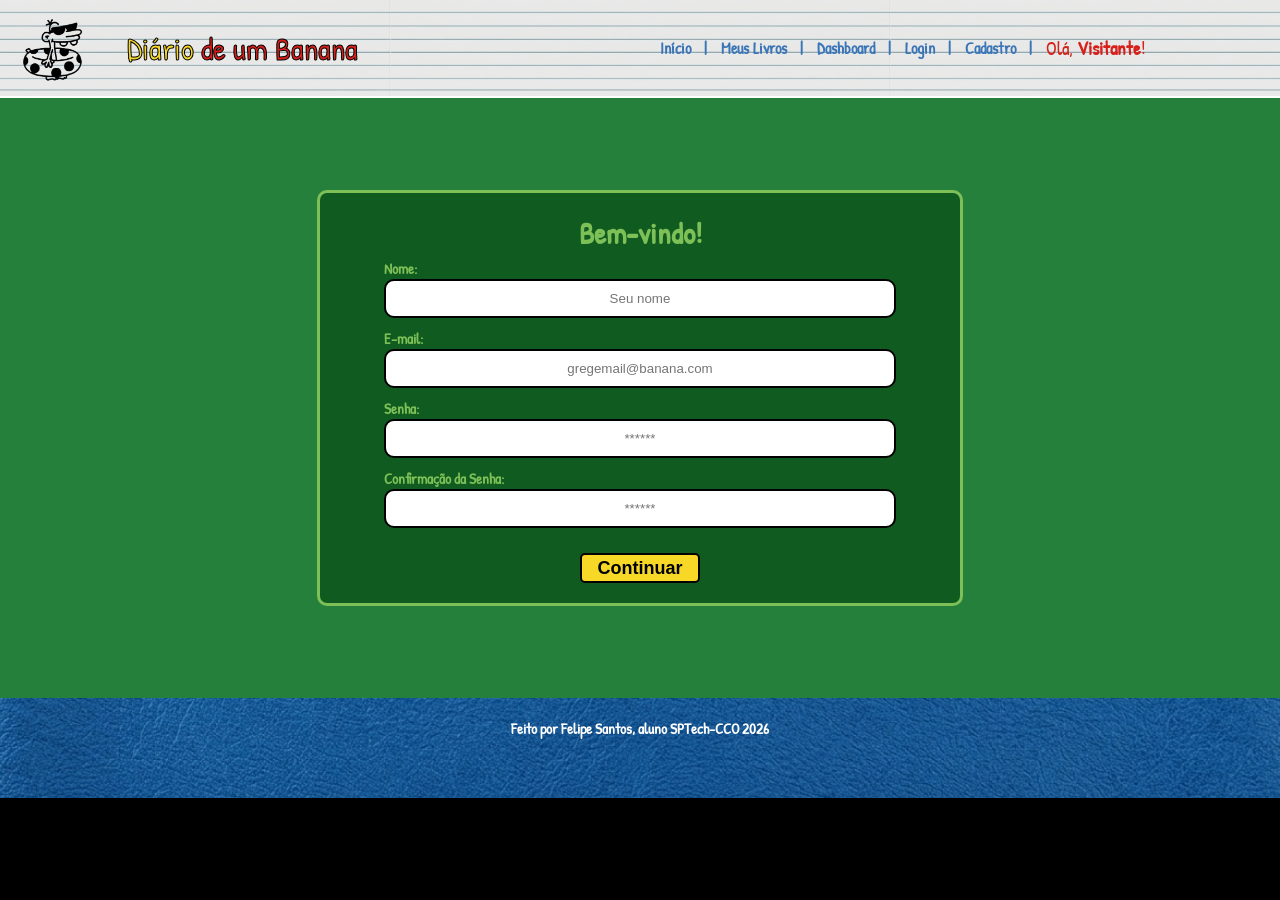
==== commit 8fcb0220: "Adicionando comentários e ajustando css" ====
--- a/public/cadastro.html
+++ b/public/cadastro.html
@@ -1,5 +1,6 @@
 <!DOCTYPE html>
 <html lang="pt-br">
+
 <head>
   <meta charset="UTF-8" />
   <meta http-equiv="X-UA-Compatible" content="IE=edge" />
@@ -13,41 +14,48 @@
 </head>
 
 <body>
-   <!--HEADER--------------------------------------------------------------------------------->
+  <!--HEADER--------------------------------------------------------------------------------->
   <div class="header">
-    
-      <img class="irmaozinho" src="assets/imgs/irmaozinho-png.png" alt="">
-      <h1 class="titulo"><span class="diario-header">Diário</span> de um Banana</h1>
-      <ul class="navbar">
-        <li>
-          <a href="index.html">Início</a>
-        </li><br>
-        <br><li>|</li><br>
-        <br>
-        <li>
-          <a href="Meus Livros.html">Meus Livros</a>
-        </li><br>
-        <br>
-        <li>|</li><br>
-        <br>
-        <li>
-          <a href="login.html">Dashboard</a>
-        </li><br>
-        <br>
-        <li>|</li><br>
-        <br>
-        <li>
-          <a href="login.html">Login</a>
-        </li><br>
-        <br>
-        <li>|</li><br>
-        <br>
-        <li>
-          <a href="#">Cadastro</a>
-        </li>
-      </ul>
+
+    <img class="irmaozinho" src="assets/imgs/irmaozinho-png.png" alt="">
+    <h1 class="titulo"><span class="diario-header">Diário</span> de um Banana</h1>
+    <ul class="navbar">
+      <li>
+        <a href="index.html">Início</a>
+      </li><br>
+      <br>
+      <li>|</li><br>
+      <br>
+      <li>
+        <a href="Meus Livros.html">Meus Livros</a>
+      </li><br>
+      <br>
+      <li>|</li><br>
+      <br>
+      <li>
+        <a href="dashboard/dashboard.html">Dashboard</a>
+      </li><br>
+      <br>
+      <li>|</li><br>
+      <br>
+      <li>
+        <a href="login.html">Login</a>
+      </li><br>
+      <br>
+      <li>|</li><br>
+      <br>
+      <li>
+        <a href="#">Cadastro</a>
+      </li><br>
+            <br>
+            <li>|</li><br>
+            <br>
+            <li class="hello">
+                <h3>Olá, <span id="b_usuario">usuário</span>!</h3>
+            </li>
+    </ul>
   </div>
-    <!--HEADER--------------------------------------------------------------------------------->
+  <!--HEADER--------------------------------------------------------------------------------->
   <!--PÁGINA DE CADASTRO----------------------------------------------------------------------------------------------->
   <div class="cadastro">
 
@@ -66,19 +74,19 @@
 
           <div class="campo">
             <span>Nome:</span>
-            <input id="nome_input" type="text" placeholder="Seu nome"/>
+            <input id="nome_input" type="text" placeholder="Seu nome" />
           </div>
           <div class="campo">
             <span>E-mail:</span>
-            <input id="email_input" type="text" placeholder="gregemail@banana.com"/>
+            <input id="email_input" type="text" placeholder="gregemail@banana.com" />
           </div>
           <div class="campo">
             <span>Senha:</span>
-            <input id="senha_input" type="password" placeholder="******"/>
+            <input id="senha_input" type="password" placeholder="******" />
           </div>
           <div class="campo">
             <span>Confirmação da Senha:</span>
-            <input id="confirmacao_senha_input" type="password" placeholder="******"/>
+            <input id="confirmacao_senha_input" type="password" placeholder="******" />
           </div>
 
         </div>
@@ -89,15 +97,15 @@
 
           <div class="campo">
             <span>Estado que você mora:</span>
-            <input id="estado_input" type="text" placeholder="somente a sigla, ex: SP"/>
+            <input id="estado_input" type="text" placeholder="somente a sigla, ex: SP" />
           </div>
           <div class="campo">
             <span>Cidade:</span>
-            <input id="cidade_input" type="text" placeholder="cidade"/>
+            <input id="cidade_input" type="text" placeholder="cidade" />
           </div>
           <div class="campo">
             <span>Bairro:</span>
-            <input id="bairro_input" type="text" placeholder="bairro"/>
+            <input id="bairro_input" type="text" placeholder="bairro" />
           </div>
 
         </div>
@@ -116,34 +124,39 @@
   <!--footer fim----------------------------------------------------------------------->
 
 </body>
+
 </html>
 <script>
 
+  if(sessionStorage.NOME_USUARIO == undefined){
+  b_usuario.innerHTML = "Visitante"
+}else {
+b_usuario.innerHTML = sessionStorage.NOME_USUARIO;
+}
+
   // Atribui a etapa como 1 inicialmente
   let etapaAtual_botao = 1;
-  // essa função valida os itens cadastrados na etapa 1 e chama a função "cadastrar"
+
+  // essa função valida os itens cadastrados na etapa 1 e chama a função de confirmar emails -----------------------------------------------
   function proximaEtapa() {
 
-    // pegando inputs
     let nomeVar = nome_input.value;
     let emailVar = email_input.value;
     let senhaVar = senha_input.value;
     let confirmacaoSenhaVar = confirmacao_senha_input.value;
 
+
     // VALIDAÇÕES:
-
     //localiza em qual posição tem @ e .com, se não tiver é -1
     let indice_arroba = emailVar.indexOf("@");
     let indice_com = emailVar.indexOf(".com");
-    
-    
+
     if (nomeVar == "" || emailVar == "" || senhaVar == "" || confirmacaoSenhaVar == "") {
 
       //Mensagem de erro pois está vazio:
       cardErro.style.display = "block";
       mensagem_erro.innerHTML = "Preencha todos os campos!";
 
-      // imterrompe a função, impedindo o cadastro:
       /* return false: para a função inteira
       break: para somente o loop */
       return false;
@@ -170,29 +183,76 @@
       return false;
 
     } else {
-      //Se todos os campos estiverem preenchidos, sumir com a mensagem de erro:
-      setTimeout(sumirMensagem, 1000);
-
-      // muda a etapa e muda o titulo do formulario e do botão
-      if (etapaAtual_botao === 1) {
-
-        etapa1.style.display = "none";
-        etapa2.style.display = "block";
-
-        titulo_formulario.innerHTML = "Está quase lá!";
-
-        botao_etapa.innerHTML = "Cadastrar"
-
-        etapaAtual_botao = 2;
-
-      } else {
-        // chama a execução da outra função:
-        cadastrar()
-      }
+      //chama a função caso tudo esteja correto:
+      confirmarEmailsIguais()
     }
   }
 
-// aqui cadastra os dados
+
+  // função para verificar emails iguais: ------------------------------------------------------------------------------------------------
+  function confirmarEmailsIguais() {
+
+    var emailVar = email_input.value;
+
+    // envia a verificação para a rota
+    fetch("/usuarios/EmailsIguais", {
+      method: "POST",
+      headers: {
+        "Content-Type": "application/json"
+      },
+      // o que vai ser enviado:
+      body: JSON.stringify({
+        emailServer: emailVar
+
+      })
+      //executa quando a API responde:
+    }).then(function (resposta) {
+
+      // caso a resposta esteja ok:
+      if (resposta.ok) {
+        console.log(resposta);
+
+        /*cardErro.style.display = "block";
+        mensagem_erro.innerHTML = "Cadastro Realizado com sucesso!"*/
+
+        // muda a etapa e muda o titulo do formulario e do botão
+        if (etapaAtual_botao === 1) {
+
+          etapa1.style.display = "none";
+          etapa2.style.display = "block";
+
+          titulo_formulario.innerHTML = "Está quase lá!";
+
+          botao_etapa.innerHTML = "Cadastrar"
+
+          etapaAtual_botao = 2;
+
+        } else {
+          // chama a execução da função de cadastro:
+          cadastrar()
+        }
+        // executa caso o email seja repetido:
+      } else {
+
+        console.log("Houve um erro ao tentar realizar o cadastro!");
+
+        // retorna a resposta do controller:
+        resposta.text().then(texto => {
+          console.error(texto);
+          cardErro.style.display = "block";
+          mensagem_erro.innerHTML = texto;
+        });
+      }
+
+      // chama a exibição do erro no console:
+    }).catch(function (erro) {
+      console.log(erro);
+    })
+    return false;
+  }
+
+
+  // função de cadastro: ---------------------------------------------------------------------------------
   function cadastrar() {
 
     //transforma em variavel denovo
@@ -204,7 +264,6 @@
     let estadoVar = estado_input.value;
     let cidadeVar = cidade_input.value;
     let bairroVar = bairro_input.value;
-
 
     // Verificando se há algum campo em branco
     if (estadoVar == "" || cidadeVar == "" || bairroVar == "") {
@@ -248,7 +307,6 @@
         estadoServer: estadoVar,
         cidadeServer: cidadeVar,
         bairroServer: bairroVar
-
       }),
     })
 
@@ -259,15 +317,19 @@
         //Caso a resposta esteja ok:
         if (resposta.ok) {
 
-          // aparece o card erro mas com outra mensagem
+          // aparece o card erro mas com a mensagem de sucesso
           cardErro.style.display = "block";
           mensagem_erro.innerHTML =
             "Cadastro realizado com sucesso! Redirecionando para tela de Login...";
 
-          //espera 2 segundos e redireciona para a tela de login
+            //some a mensagem de cadastro realizado
+             setTimeout(sumirMensagem, 3000);
+          //espera 3 segundos e redireciona para a tela de login
           setTimeout(() => {
             window.location = "login.html";
-          }, "2000");
+          }, "3000");
+
+          setTimeout(sumirMensagem, 8000);
 
         } else {
           throw "Houve um erro ao tentar realizar o cadastro!";
@@ -283,7 +345,8 @@
     return false;
   }
 
-  // deixa o card de erro como "none", ou seja, desaparece
+
+  // deixa o card de erro como "none", desaparecendo: --------------------------------------------------------------------------------
   function sumirMensagem() {
     cardErro.style.display = "none";
   }
--- a/public/css/estilo.css
+++ b/public/css/estilo.css
@@ -414,6 +414,41 @@
   margin-top: 20px;
 }
 
+.botao-irCadastro {
+  cursor: pointer;
+  font-family: "Barlow", sans-serif;
+  border: 2px solid #000;
+  border-radius: 5px;
+  font-weight: 600;
+  font-size: 18px;
+  color: #000000;
+  background-color: #F7D827;
+  width: 120px;
+  height: 50px;
+  align-self: center;
+  margin-top: 20px;
+}
+
+.hello {
+  /*width: 20%;*/
+  display: flex;
+  flex-direction: row;
+  justify-content:flex-end;
+  
+}
+
+.hello h3 {
+  color: #D7201A;
+  font-weight: 300;
+  font-size: 1.2rem;
+  
+}
+
+.hello h3 span {
+  font-weight: 800;
+  
+}
+
 .loading-div {
   width: 50px;
   display: none;
@@ -460,14 +495,15 @@
 
 .card_erro {
   display: none;
-  background-color: #fff;
+  background-color: #f3d162;
   color: black;
   width: 230px;
   position: fixed;
   border-radius: 4px;
-  border: #ED145B 3px solid;
+  border: #fffb1c 3px solid;
   padding: 10px;
   margin-right: 10%;
+  z-index: 9999;
 }
 
 .card_erro #mensagem_erro {
@@ -487,32 +523,6 @@
   border-radius: 10px;
 }
 
-/*
-.btn {
-  font-family: "Barlow", sans-serif;
-  border: 0;
-  border-radius: 5px;
-  font-weight: 600;
-  font-size: 18px;
-  padding: 10px 15px;
-  color: white;
-  background-color: #ED145B;
-  width: 120px;
-  align-self: center;
-  margin-top: 5px;
-}*/
-
-/*
-.loading-div {
-  width: 50px;
-  margin: auto;
-  display: none;
-}
-
-.loading-div img {
-  height: 50px;
-  width: 50px;
-}*/
 
 /*CADASTRO LIVROS --------------------------------------------------------------------------------------*/
 .container-cadastro-livros {
@@ -654,7 +664,7 @@
 .avaliacao h4 {
   margin: 0;
   font-size: 18px;
-  color: #b12525;
+  color: #9baaff;
 }
 
 .avaliacao span {
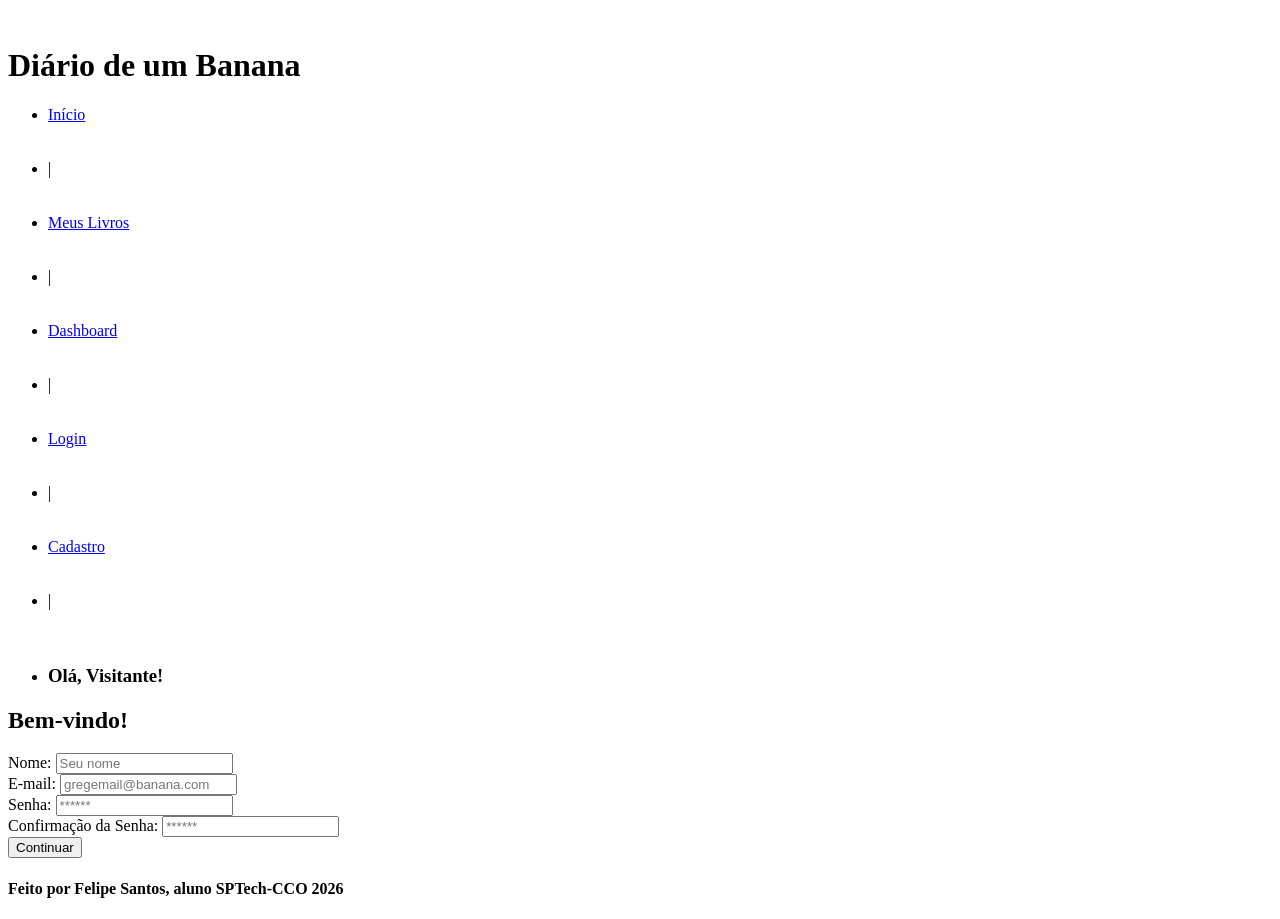
==== commit 4c8a72ec: "Removendo trechos e arquivos que não utilizo no meu projeto" ====
--- a/public/cadastro.html
+++ b/public/cadastro.html
@@ -8,16 +8,16 @@
 
   <title>Diário de um Banana | Cadastro</title>
 
-  <script src="./js/sessao.js"></script>
-
-  <link rel="stylesheet" href="./css/estilo.css" />
+  <script src="../js/sessao.js"></script>
+
+  <link rel="stylesheet" href="../css/estilo.css" />
 </head>
 
 <body>
   <!--HEADER--------------------------------------------------------------------------------->
   <div class="header">
 
-    <img class="irmaozinho" src="assets/imgs/irmaozinho-png.png" alt="">
+    <img class="irmaozinho" src="../assets/imgs/irmaozinho-png.png" alt="">
     <h1 class="titulo"><span class="diario-header">Diário</span> de um Banana</h1>
     <ul class="navbar">
       <li>
@@ -33,7 +33,7 @@
       <li>|</li><br>
       <br>
       <li>
-        <a href="dashboard/dashboard.html">Dashboard</a>
+        <a href="../dashboard/dashboard.html">Dashboard</a>
       </li><br>
       <br>
       <li>|</li><br>
@@ -212,8 +212,6 @@
       if (resposta.ok) {
         console.log(resposta);
 
-        /*cardErro.style.display = "block";
-        mensagem_erro.innerHTML = "Cadastro Realizado com sucesso!"*/
 
         // muda a etapa e muda o titulo do formulario e do botão
         if (etapaAtual_botao === 1) {
